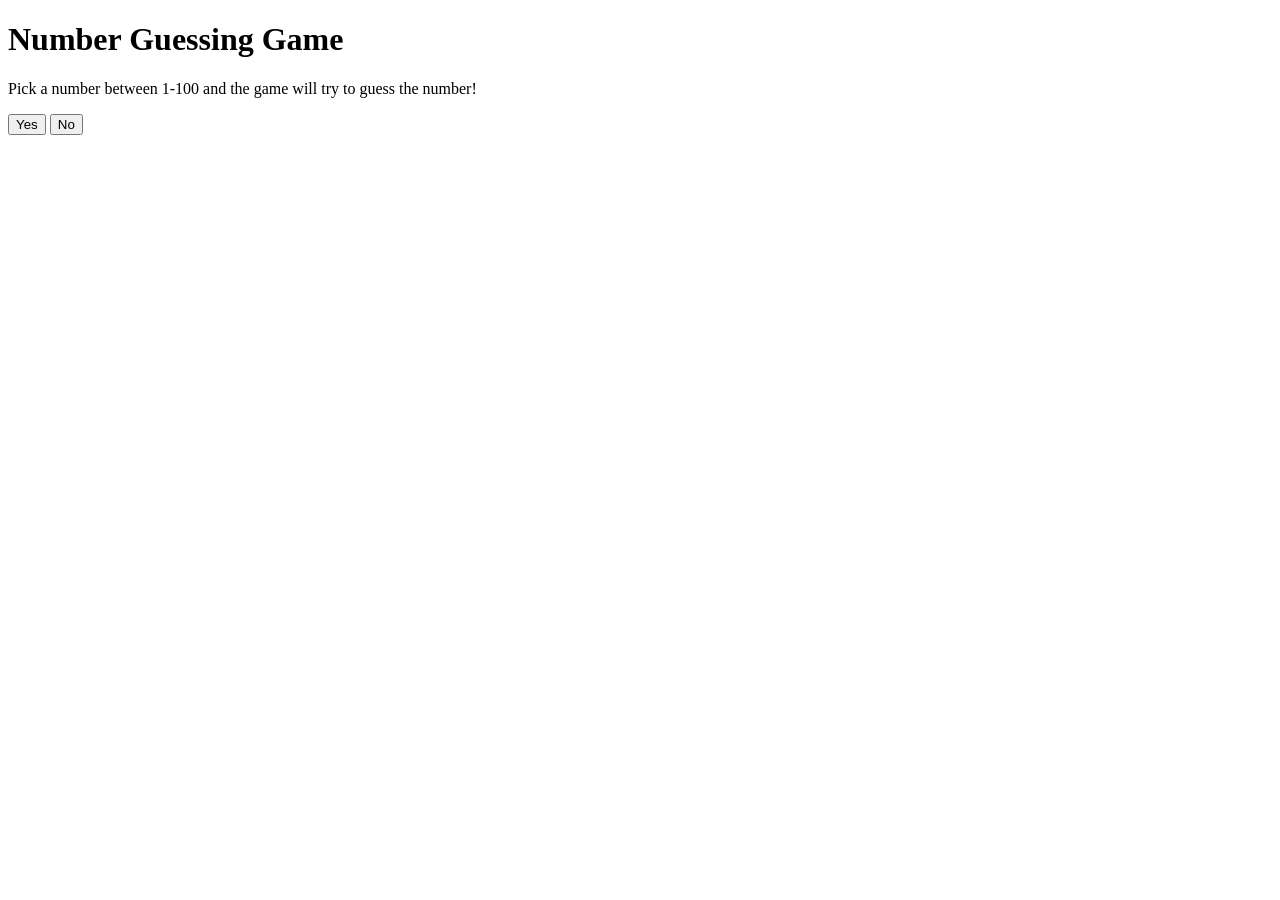
==== 07_trifecta/guessing_game/index.html @ a8509de0 "Add html structure for number guessing game" ====
<!DOCTYPE html>
<html>
    <head> 
        <title>Number Guessing Game</title>
        <link rel="stylesheet" href="style.css"> 
    </head>
    <body>
        <h1>Number Guessing Game</h1>
        <p>Pick a number between 1-100 and the game will try to guess the number!</p>
        <p class="prompt-container" id="prompt"></p>
        <div class="button-container">
            <button onclick="answerYes()">Yes</button>
            <button onclick="answerNo()">No</button>
        </div>
        <p id="result"></p>
        <script src="script.js"></script>
    </body>
</html>
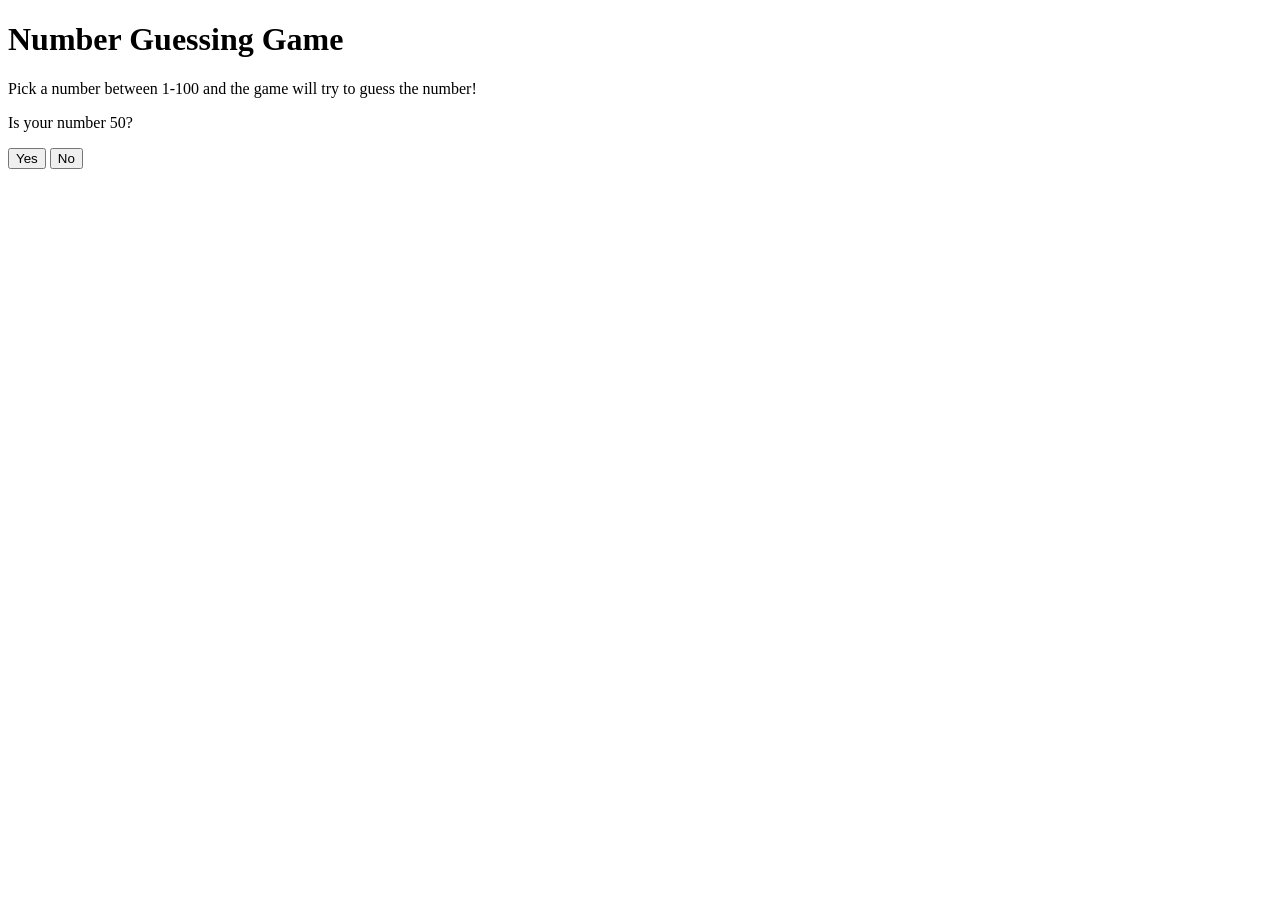
==== commit 4497fc06: "Create a working JS that uses yes no button to confirm guesses and give clarifying hints to the prog" ====
--- a/07_trifecta/guessing_game/index.html
+++ b/07_trifecta/guessing_game/index.html
@@ -9,8 +9,8 @@
         <p>Pick a number between 1-100 and the game will try to guess the number!</p>
         <p class="prompt-container" id="prompt"></p>
         <div class="button-container">
-            <button onclick="answerYes()">Yes</button>
-            <button onclick="answerNo()">No</button>
+            <button id="yesBtn">Yes</button>
+            <button id="noBtn">No</button>
         </div>
         <p id="result"></p>
         <script src="script.js"></script>
